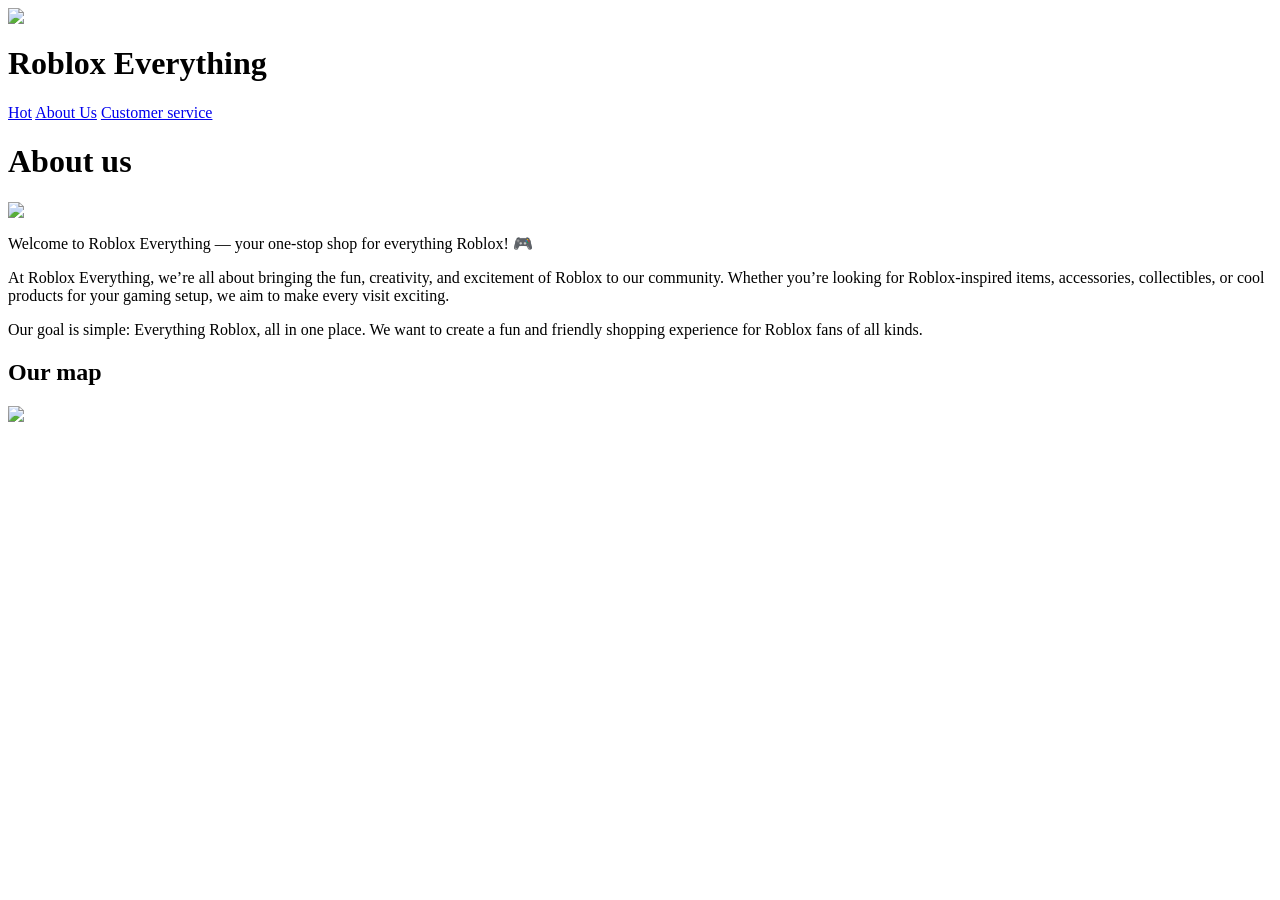
==== page2.html @ 59232afd "Create page2.html" ====
<html>
<head>
    <title>Roblox Everything</title>
</head>

<body>

    <header class="logo">
        <img src="https://i.postimg.cc/Z5xyLBCx/Chat-GPT-Image-Aug-5-2026-07-06-06-PM-removebg-preview.png">
        <h1>Roblox Everything</h1>
    </header>

    <nav class="menu">
        <a href="#">Hot</a>
        <a href="#">About Us</a>
        <a href="#">Customer service</a>
       
        
    </nav>

    <main>
        <h1>About us</h1>
        <section class="About-us">
       
            <img src="https://i.postimg.cc/HsFyD9Jr/artworks-lf-WUFzb9DHh-SNndp-W2no-Ww-t500x500.jpg" >
        <div class="paragraph">
       <p>Welcome to Roblox Everything — your one-stop shop for everything Roblox! 🎮</p>

       <p>At Roblox Everything, we’re all about bringing the fun, creativity, and excitement of Roblox to our community. Whether you’re looking for Roblox-inspired items, accessories, collectibles, or cool products for your gaming setup, we aim to make every visit exciting.</p>
       
       <p>Our goal is simple: Everything Roblox, all in one place. We want to create a fun and friendly shopping experience for Roblox fans of all kinds.</p>
      
</div>

        </section>

        <section class="map">
            <h2> Our map </h2>
            <img src="https://i.postimg.cc/0j0FK5kd/Chat-GPT-Image-19-18-28-23-thg-9-2026.png">
        </section>

    </main>

</body>
</html>
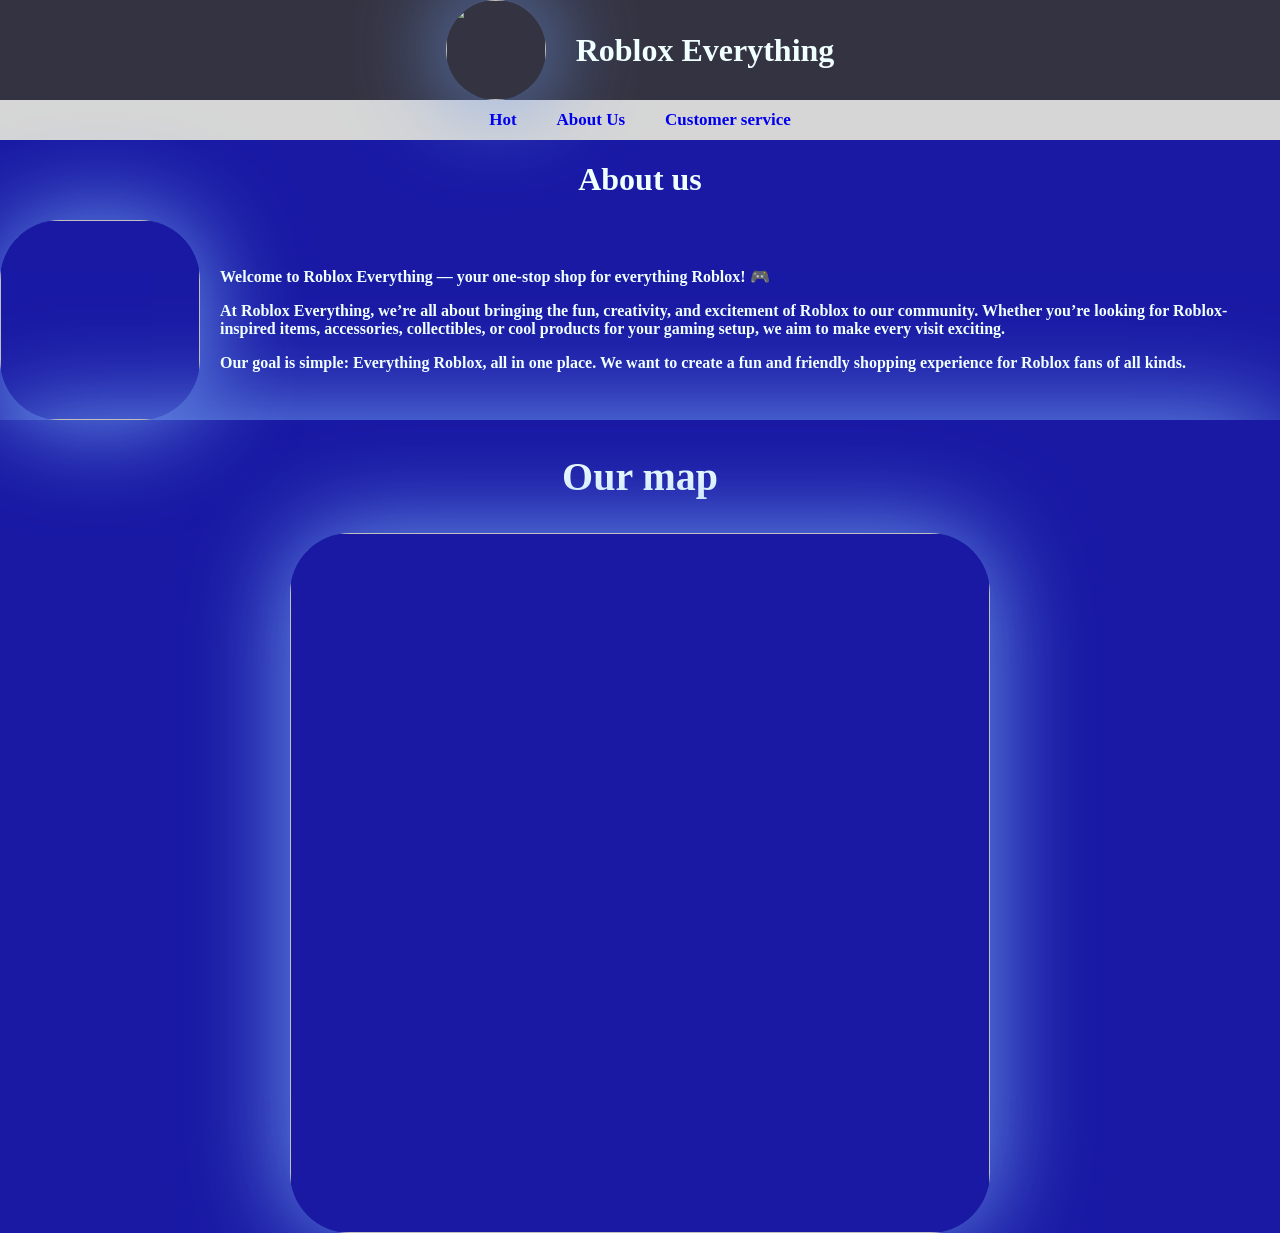
==== commit 2a9a922c: "Update page2.html" ====
--- a/page2.html
+++ b/page2.html
@@ -1,6 +1,7 @@
 <html>
 <head>
     <title>Roblox Everything</title>
+     <link rel="stylesheet" href="style2.css">
 </head>
 
 <body>
@@ -10,11 +11,10 @@
         <h1>Roblox Everything</h1>
     </header>
 
-    <nav class="menu">
-        <a href="#">Hot</a>
-        <a href="#">About Us</a>
-        <a href="#">Customer service</a>
-       
+     <nav class="menu">
+        <a href="index.html">Hot</a>
+        <a href="page2.html">About Us</a>
+        <a href="page3.html">Customer service</a>
         
     </nav>
 
--- a/style2.css
+++ b/style2.css
@@ -0,0 +1,139 @@
+/* =========================
+   1. BODY
+========================= */
+
+body {
+    margin: 0;
+    font-family: "Kaushan Script", cursive;
+    font-weight: bold;
+    background-color: rgb(25, 25, 164);
+    color: azure;
+}
+
+
+/* =========================
+   2. LOGO
+========================= */
+
+.logo {
+    display: flex;
+    align-items: center;
+    justify-content: center;
+    background-color: rgb(52, 51, 65);
+    gap: 30px;
+}
+
+.logo img {
+    width: 100px;
+    height: auto;
+}
+
+
+/* =========================
+   3. NAVIGATION / MENU
+========================= */
+
+nav {
+    background-color: rgb(214, 214, 214);
+    padding: 0px;
+
+    display: flex;
+    justify-content: center;
+    align-items: center;
+}
+
+.menu {
+    
+    padding: 0px;
+    gap: 20px;
+}
+
+nav a {
+    text-decoration: none;
+    font-size: 17px;
+    border-radius: 20px;
+    padding: 10px;
+}
+
+a:hover {
+    background-color: rgb(50, 52, 135);
+    color: aliceblue;
+}
+
+
+/* =========================
+   4. ELECTRONIC PRODUCT
+========================= */
+
+.electronic-product {
+    display: flex;
+    background-color: gray;
+    position: relative;
+    align-items: center;
+    justify-content: center;
+}
+
+.electronic-product img {
+    width: 100%;
+    height: auto;
+}
+.buy-now{
+    position: absolute;
+    left: 85px;
+
+   display: flex;
+   align-items: center;
+}
+.buy-now img{
+    width: 90px;
+    height: 85px;
+    object-fit: cover;
+}
+.the-product{
+    position: absolute;
+    right: 100px;
+
+}
+.the-product img{
+   
+    width: 100px;
+    height: 100px;
+    object-fit: contain;
+}
+
+.product-info p {
+    text-align: center;
+    font-size: 20px;
+    color: red;
+}
+
+.About-us{
+    display: flex;
+    justify-content: center;
+    align-items: center;
+    gap: 20px;
+}
+.About-us img{
+    object-fit: contain;
+    width: 200px;
+    height: auto;
+}
+h1 {
+    text-align: center;
+}
+img{
+    width:700px;
+    height:auto;
+    box-shadow: 0 0 100px rgb(113, 158, 240); 
+    border-radius: 60px;
+}
+.map {
+    display:flex;
+    align-items: center;
+    justify-content: center;
+    box-shadow: 0 0 100px rgb(113, 158, 240); 
+    flex-direction: column;
+}
+h2{
+    font-size: 40px;
+}
